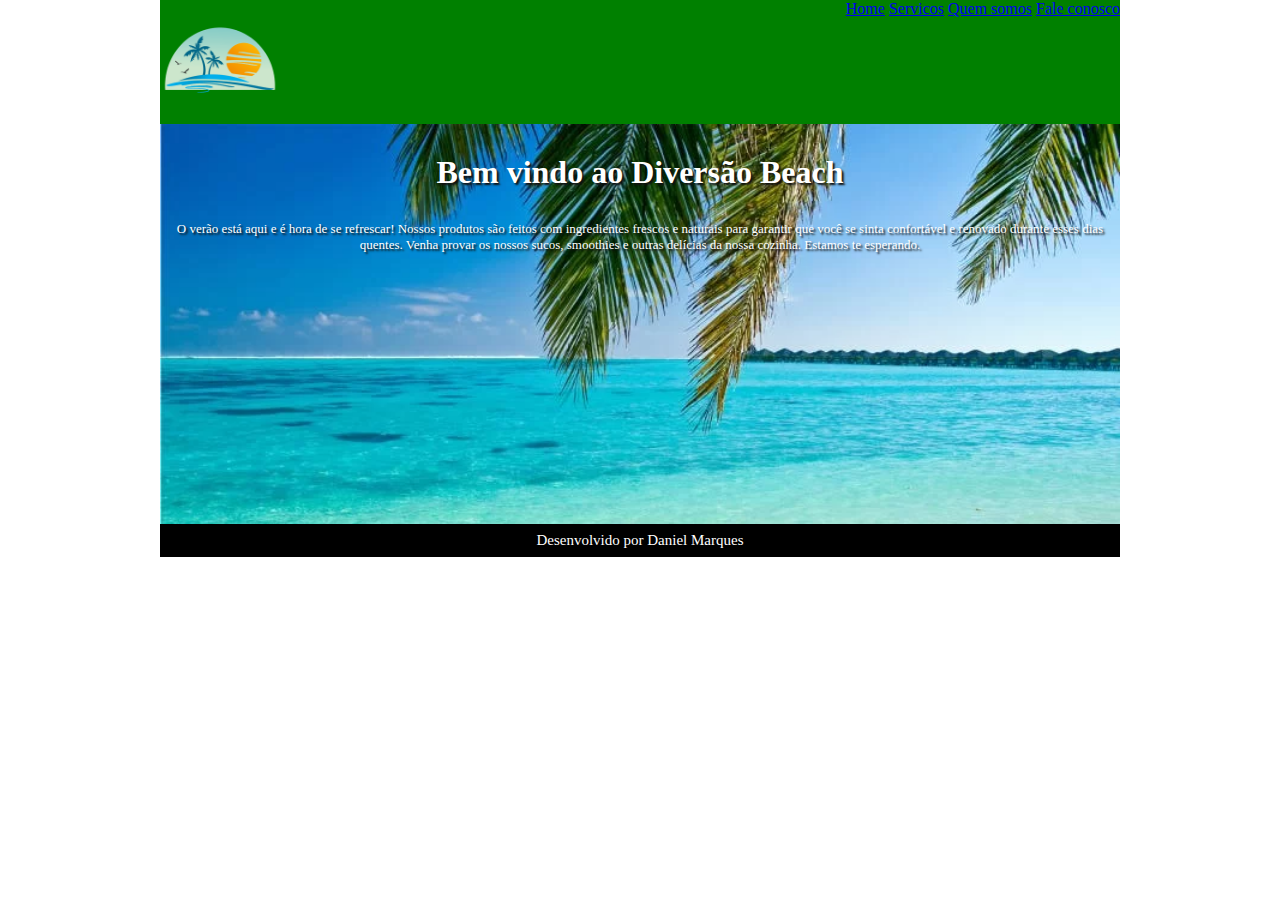
==== exercicios/ATIVDIVS.html @ a0628adf "exercicios divs" ====
<!DOCTYPE html>
<html lang="pt-br">
	<head>
		<meta charset="utf-8">
		<title>divs atividade1</title>
		<link rel="stylesheet" type="text/css" href="styledivs.css">
	</head>

	<body>
		<div class="container">
			<header>
				<div id="logo">
					<img src="iconepraia.png" height="120" width="120">
				</div>
					<div id="menu">
						<a href="#">Home</a>
						<a href="#">Servicos</a>
						<a href="#">Quem somos</a>
						<a href="#">Fale conosco</a>
					</div>
			</header>
			<div id="divprincipal" class="container">
				<h1>Bem vindo ao Diversão Beach</h1>
				<p>O verão está aqui e é hora de se refrescar! Nossos produtos são feitos com ingredientes frescos e naturais para garantir que você se sinta confortável e renovado durante esses dias quentes. Venha provar os nossos sucos, smoothies e outras delícias da nossa cozinha. Estamos te esperando.</p>
			</div>
		<footer>Desenvolvido por Daniel Marques</footer>
		</div>
	</body>
</html>
---- exercicios/styledivs.css ----
/* O símbolo " * " padroniza todo o conteúdo com as regras que você definir*/
*{
	margin: 0;
	padding: 0;
	font-family: Comic Sans MS;
}
/*class*/
#logo{
	float: left;
}
#menu{
	float: right;
}
.container{
	background-color: green;
	width: 960px;
	margin:0 auto;
}

/*IDS*/

#divprincipal{
	clear: both;
	color: white;
	min-height: 400px;
	background-size: 100%;
	background-image: url('pp.webp');
}
h1{
	padding: 30px 0px 0px 0px;
	text-align: center;
	text-shadow: 2px 2px 2px #111111;
}
p{
	color: white;
	text-shadow: 2px 2px 2px #111111;
	text-align: center;
	font-size: 13px;
	padding: 30px 0px 0px 0px;
}
footer{
	clear: both;
	background-color: black;
	font-size: 15px;
	color: white;
	text-align: center;
	padding: 8px;
}
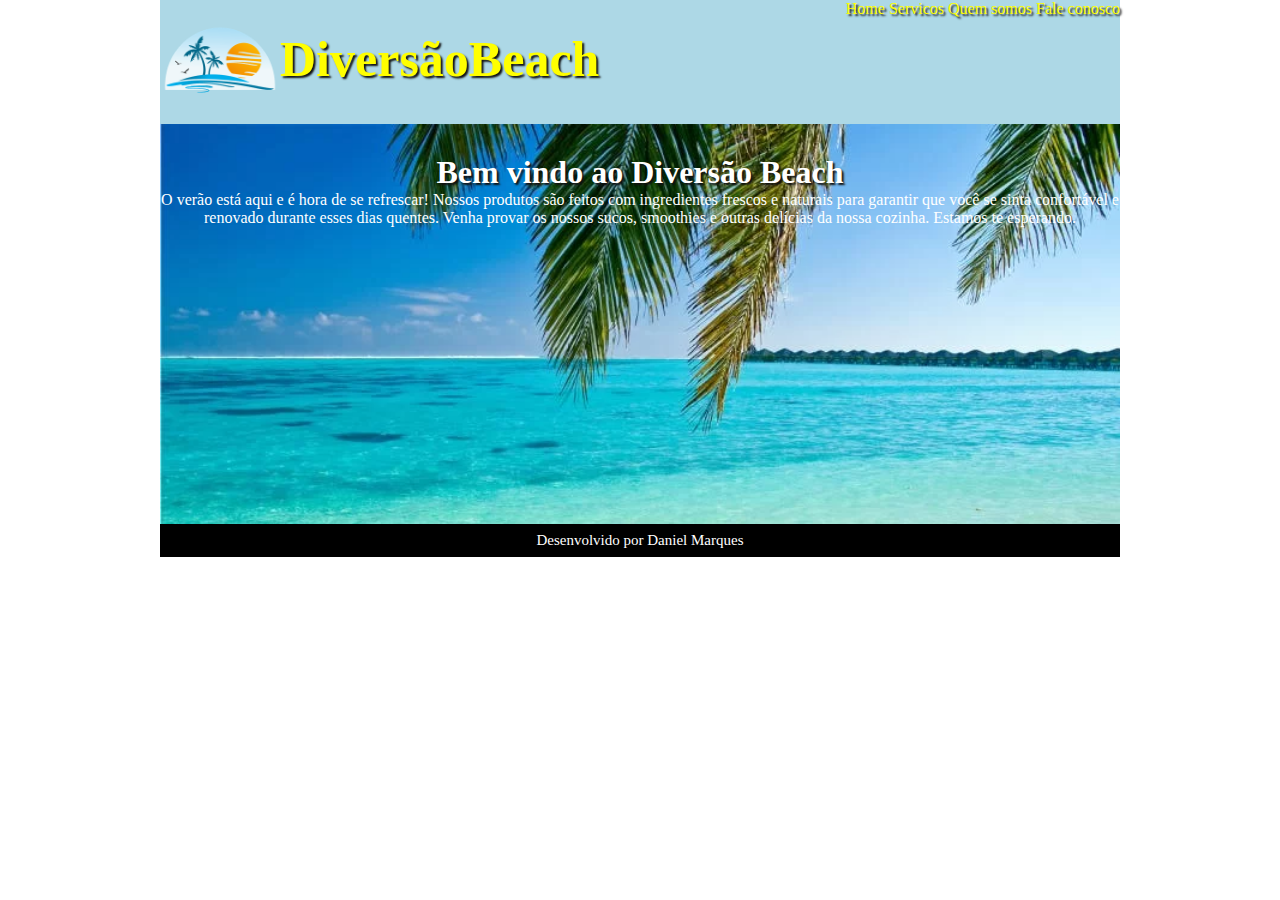
==== commit 8a847d2d: "atividades" ====
--- a/exercicios/ATIVDIVS.html
+++ b/exercicios/ATIVDIVS.html
@@ -12,16 +12,19 @@
 				<div id="logo">
 					<img src="iconepraia.png" height="120" width="120">
 				</div>
-					<div id="menu">
+				<div id="menu">
 						<a href="#">Home</a>
 						<a href="#">Servicos</a>
 						<a href="#">Quem somos</a>
 						<a href="#">Fale conosco</a>
 					</div>
+				<div>
+					<h2>DiversãoBeach</h2>
+				</div>
 			</header>
 			<div id="divprincipal" class="container">
 				<h1>Bem vindo ao Diversão Beach</h1>
-				<p>O verão está aqui e é hora de se refrescar! Nossos produtos são feitos com ingredientes frescos e naturais para garantir que você se sinta confortável e renovado durante esses dias quentes. Venha provar os nossos sucos, smoothies e outras delícias da nossa cozinha. Estamos te esperando.</p>
+				<p2>O verão está aqui e é hora de se refrescar! Nossos produtos são feitos com ingredientes frescos e naturais para garantir que você se sinta confortável e renovado durante esses dias quentes. Venha provar os nossos sucos, smoothies e outras delícias da nossa cozinha. Estamos te esperando.</p2>
 			</div>
 		<footer>Desenvolvido por Daniel Marques</footer>
 		</div>
--- a/exercicios/styledivs.css
+++ b/exercicios/styledivs.css
@@ -11,8 +11,13 @@
 #menu{
 	float: right;
 }
+#menu a{
+	text-decoration: none;
+	color: yellow;
+	text-shadow: 2px 2px 2px #111111;
+}
 .container{
-	background-color: green;
+	background-color: #add8e6;
 	width: 960px;
 	margin:0 auto;
 }
@@ -22,6 +27,7 @@
 #divprincipal{
 	clear: both;
 	color: white;
+	text-align: center;
 	min-height: 400px;
 	background-size: 100%;
 	background-image: url('pp.webp');
@@ -30,6 +36,13 @@
 	padding: 30px 0px 0px 0px;
 	text-align: center;
 	text-shadow: 2px 2px 2px #111111;
+}
+h2{
+	text-align: left;
+	font-size: 50px;
+	color: yellow;
+	text-shadow: 2px 2px 2px #111111;
+	padding: 30px 0px 30px 0px;
 }
 p{
 	color: white;
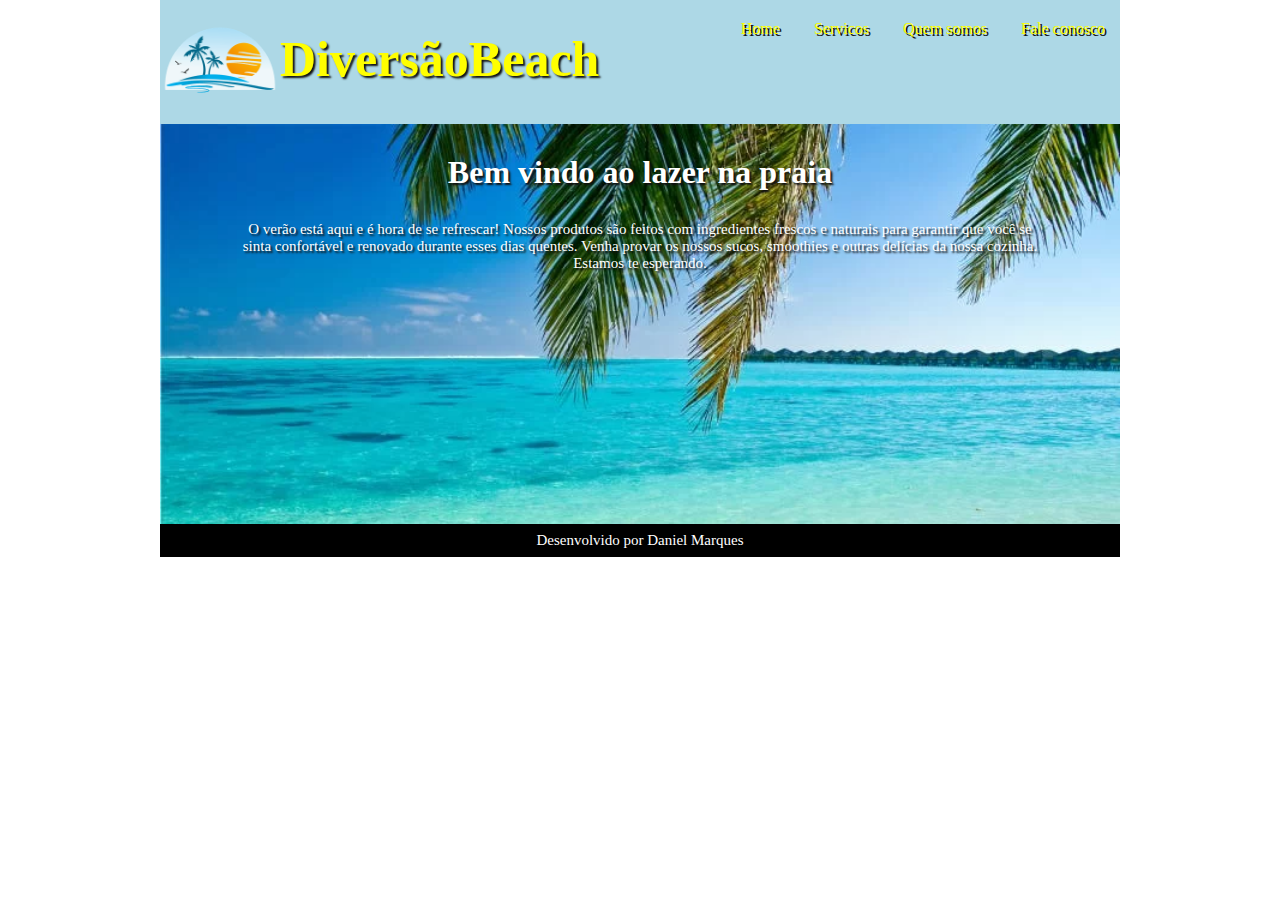
==== commit f1f5324e: "update" ====
--- a/exercicios/ATIVDIVS.html
+++ b/exercicios/ATIVDIVS.html
@@ -23,8 +23,8 @@
 				</div>
 			</header>
 			<div id="divprincipal" class="container">
-				<h1>Bem vindo ao Diversão Beach</h1>
-				<p2>O verão está aqui e é hora de se refrescar! Nossos produtos são feitos com ingredientes frescos e naturais para garantir que você se sinta confortável e renovado durante esses dias quentes. Venha provar os nossos sucos, smoothies e outras delícias da nossa cozinha. Estamos te esperando.</p2>
+				<h1>Bem vindo ao lazer na praia</h1>
+				<p>O verão está aqui e é hora de se refrescar! Nossos produtos são feitos com ingredientes frescos e naturais para garantir que você se sinta confortável e renovado durante esses dias quentes. Venha provar os nossos sucos, smoothies e outras delícias da nossa cozinha. Estamos te esperando.</p>
 			</div>
 		<footer>Desenvolvido por Daniel Marques</footer>
 		</div>
--- a/exercicios/styledivs.css
+++ b/exercicios/styledivs.css
@@ -9,12 +9,14 @@
 	float: left;
 }
 #menu{
+	margin-top: 20px;
 	float: right;
 }
 #menu a{
+	padding: 15px;
 	text-decoration: none;
 	color: yellow;
-	text-shadow: 2px 2px 2px #111111;
+	text-shadow: 2px 2px #111111;
 }
 .container{
 	background-color: #add8e6;
@@ -48,8 +50,8 @@
 	color: white;
 	text-shadow: 2px 2px 2px #111111;
 	text-align: center;
-	font-size: 13px;
-	padding: 30px 0px 0px 0px;
+	font-size: 15px;
+	padding: 30px 80px 0px 80px;
 }
 footer{
 	clear: both;
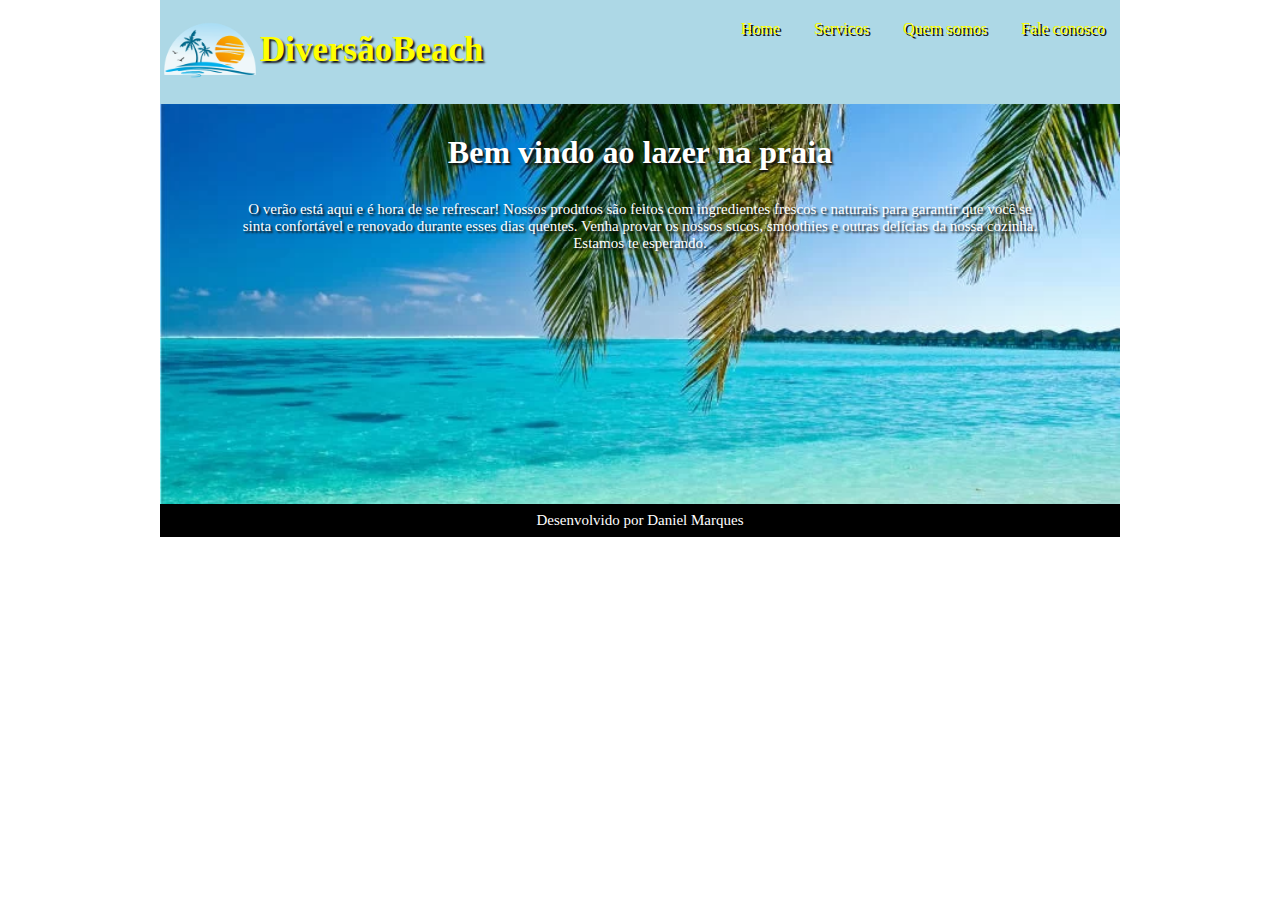
==== commit 212c3b93: "update" ====
--- a/exercicios/ATIVDIVS.html
+++ b/exercicios/ATIVDIVS.html
@@ -10,7 +10,7 @@
 		<div class="container">
 			<header>
 				<div id="logo">
-					<img src="iconepraia.png" height="120" width="120">
+					<img src="iconepraia.png" height="100" width="100">
 				</div>
 				<div id="menu">
 						<a href="#">Home</a>
--- a/exercicios/styledivs.css
+++ b/exercicios/styledivs.css
@@ -18,6 +18,12 @@
 	color: yellow;
 	text-shadow: 2px 2px #111111;
 }
+#menu a:hover{
+	padding: 20px;
+	color: #add8e6;
+	background-color: purple;
+}
+
 .container{
 	background-color: #add8e6;
 	width: 960px;
@@ -41,7 +47,7 @@
 }
 h2{
 	text-align: left;
-	font-size: 50px;
+	font-size: 35px;
 	color: yellow;
 	text-shadow: 2px 2px 2px #111111;
 	padding: 30px 0px 30px 0px;
